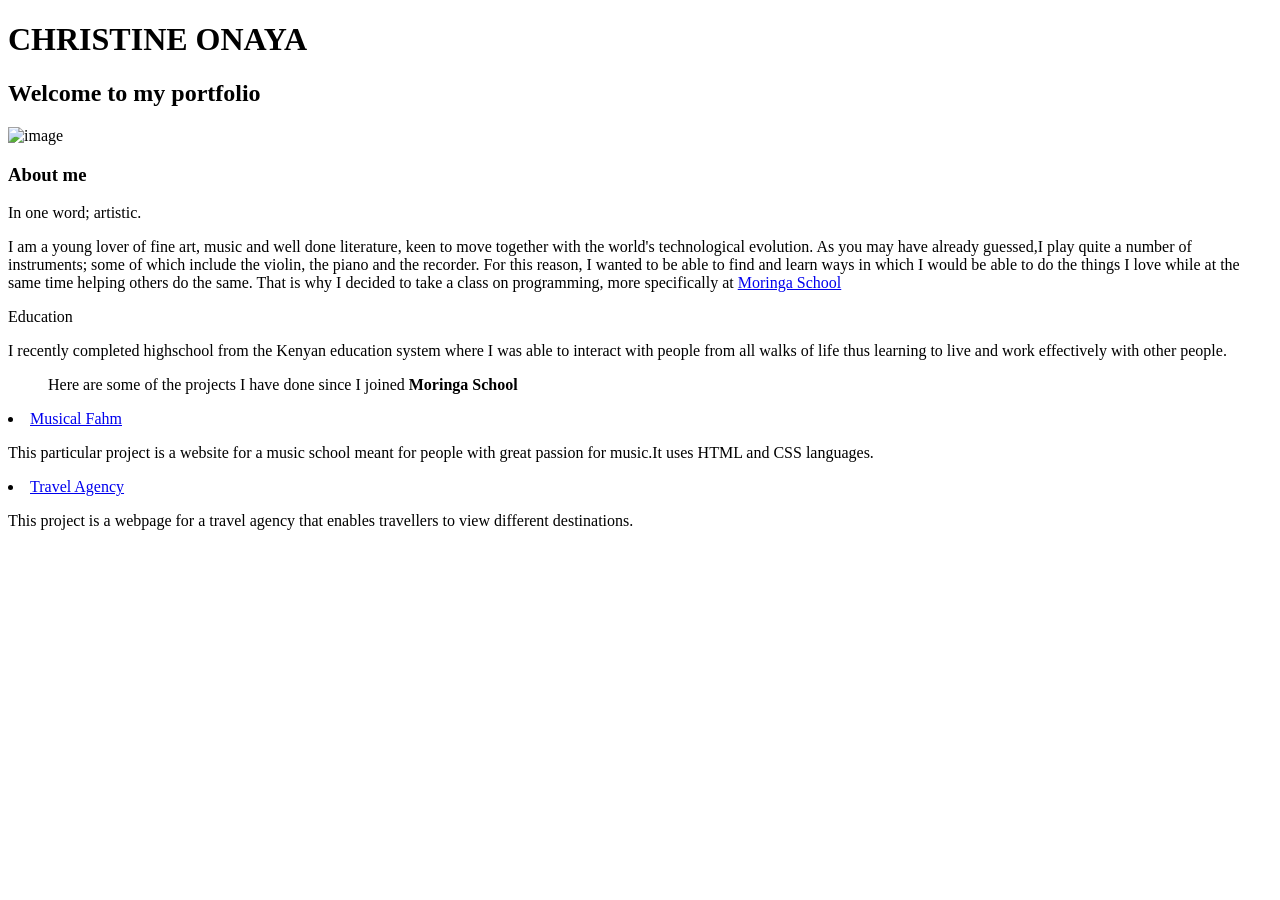
==== index.html @ 1b996c7e "Change portfolio.html to index.html" ====
<!DOCTYPE html>
<html lang="en">
<head>
    <meta charset="UTF-8">
    <meta name="viewport" content="width=device-width, initial-scale=1.0">
    <link href="css/styles.css" rel="stylesheet" type="text/css">
    <title>Onaya's Portfolio</title>
</head>
<body>
    <div id="landing-page">
        <h1>CHRISTINE ONAYA</h1>
        <h2>Welcome to my portfolio</h2>
        <img src="css/me.jpeg" alt="image" height="150" width="100">
        <h3>About me</h3>
        <div class="text-box">
     
            <p>In one word; artistic.</p>
            <p>I am a young lover of fine art, music and well done literature,
                keen to move together with the world's technological evolution.
                As you may have already guessed,I play quite a number of
                instruments; some of which include the violin, the piano and
                the recorder.
                For this reason, I wanted to be able to find and learn ways in which
                I would be able to do the things I love while at the same time
                helping others do the same. That is why I decided to take a class
                on programming, more specifically at <a href="https://moringaschool.com/">Moringa School</a></p>

                <p class="Education">Education</p>
                <p>I recently completed highschool from the Kenyan education
                    system where I was able to interact with people from all
                    walks of life thus learning to live and work effectively
                    with other people.
                </p>
                <Ol>Here are some of the projects I have done since I joined <strong>Moringa School</strong></Ol>
                    <li><a href="https://github.com/Kris-Rose-art/musical-fahm.git">Musical Fahm</a></li>
                        <p>This particular project is a website for a music school meant 
                            for people with great passion for music.It uses HTML and CSS languages.</p>
                    <li><a href="https://github.com/Kris-Rose-art/happy-trails.git">Travel Agency</a></li>
                        <p>This project is a webpage for a travel agency that enables travellers to view different destinations.</p>
                    
            
        </div>
    </div>       
</body>
</html>
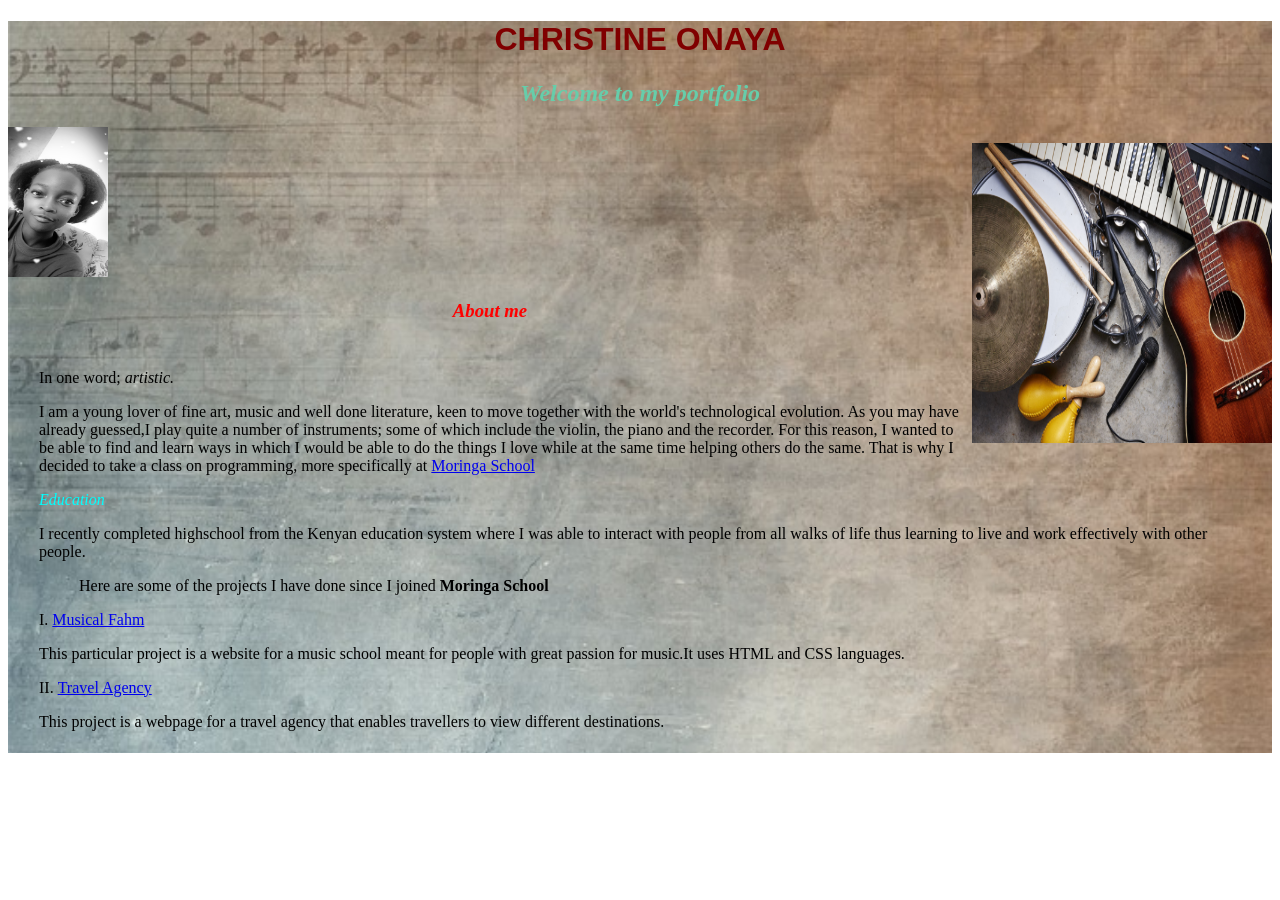
==== commit 5e92179b: "Move git to the right folder" ====
--- a/index.html
+++ b/index.html
@@ -11,12 +11,15 @@
         <h1>CHRISTINE ONAYA</h1>
         <h2>Welcome to my portfolio</h2>
         <img src="css/me.jpeg" alt="image" height="150" width="100">
+        <p class="instrument">
+            <img src="css/Musical-Instruments2.jpg" alt="image" height="300" width="300">
+        </p>
         <h3>About me</h3>
         <div class="text-box">
      
-            <p>In one word; artistic.</p>
+            <p>In one word; <em>artistic.</em></p>
             <p>I am a young lover of fine art, music and well done literature,
-                keen to move together with the world's technological evolution.
+                keen to move together with the world's <span class="tecnology">technological evolution.</span>
                 As you may have already guessed,I play quite a number of
                 instruments; some of which include the violin, the piano and
                 the recorder.
--- a/css/styles.css
+++ b/css/styles.css
@@ -0,0 +1,37 @@
+h1 {text-align: center;
+    text-shadow: none;
+    text-decoration-color: maroon;
+    font-family: sans-serif;
+    color: maroon;
+    size: 15mm;
+}
+h2 {text-align: center;
+    color: mediumaquamarine;
+    font-style: italic;
+}
+#landing-page {background-image: url(../css/musical\ image.jpg);
+               background-size: cover;
+               background-repeat: no-repeat
+}
+h3 {color: red;
+    text-align: left;
+    font-style: italic;
+    text-align: center;
+}
+.Education {font-style: italic;
+            color: aqua;
+}
+li {list-style-type: upper-roman;
+}
+.text-box {border-width: 4px;
+           color: black;
+           box-shadow: 3px burlywood;
+           padding: 6px;
+           margin: 25px;
+        }
+.instrument{float: right;
+}
+p.technology {color: red;
+}
+}         
+               
